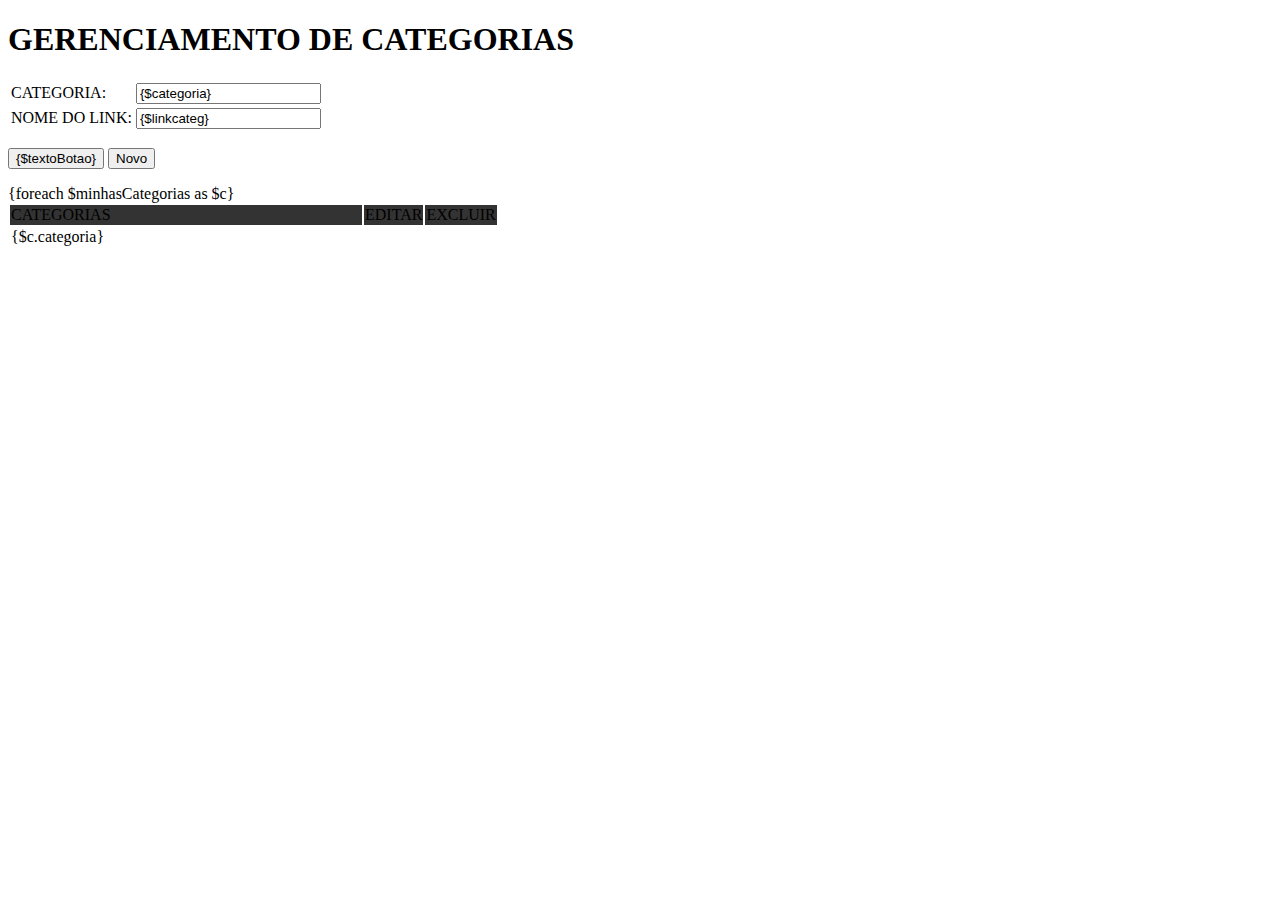
==== php/cad-categorias.html @ 15f95db4 "creating project with previous structure" ====
<!DOCTYPE html>
<html lang="en">
<head>
  <meta charset="UTF-8">
  <meta http-equiv="X-UA-Compatible" content="IE=edge">
  <meta name="viewport" content="width=device-width, initial-scale=1.0">
    <link rel="stylesheet" href="/tomdosom/css/style.css">
  <link rel="stylesheet" href="css/cad-categorias.css">
  <script>
    function verificar() {
      if(confirm("Deseja excluir esta categoria?")) {
        return true
      } else {
        return false;
      }
    }
  </script>
  <title>Document</title>
</head>
<body>
  
  <div id="base" class="arqfundo">
  
    <div id="formcadastro">
      <h1 class="tituloh1">GERENCIAMENTO DE CATEGORIAS</h1>

      <form name="form1" method="post" action="cad-categorias.php">
        <input type="hidden" name="idcat" value="{$idcat}">
        <table id="tabelaCat">
          <tr>
            <td><span class="titulodois">CATEGORIA:</span></td>
            <td><input type="text" name="categoria" class="entradaCat" required value="{$categoria}"></td>
          </tr>
          <tr>
            <td><span class="titulodois">NOME DO LINK:</span></td>
            <td><input type="text" name="linktcateg" class="entradaCat" required value="{$linkcateg}"></td>
          </tr>
        </table>
        <p id="areabt">
          <input type="submit" name="acao" class="botaoCat" value="{$textoBotao}">
          <input type="submit" name="acao" class="botaoCat" value="Novo">
        </p>
      </form>
      
      <div id="arealista">
        <table class="tabela_editar">
          <tr style="background: #333;">
            <td width="350px"><span class="tituloListaCat">CATEGORIAS</span></td>
            <td><span class="tituloListaCat">EDITAR</span></td>
            <td><span class="tituloListaCat">EXCLUIR</span></td>
          </tr>
          <!-- BLOCO CATEGORIAS -->
          {foreach $minhasCategorias as $c}
          <tr>
            <td>
              <span class="tituloResp">{$c.categoria}</span>
            </td>
            <td>
              <a href="cad-categorias.php?idcat={$c.idcat}&acao=editar"><img src="admin/inc/edit.png" alt=""></a>
            </td>
            <td>
              <a href="cad-categorias.php?idcat={$c.idcat}&acao=excluir" onclick="return verificar()"><img
                  src="admin/inc/delete.png" alt=""></a>
            </td>
          </tr>
      
          <!-- FIM DO BLOCO CATEGORIAS -->
        </table>
      </div>
    </div>
  </div>
  
</body>
</html>
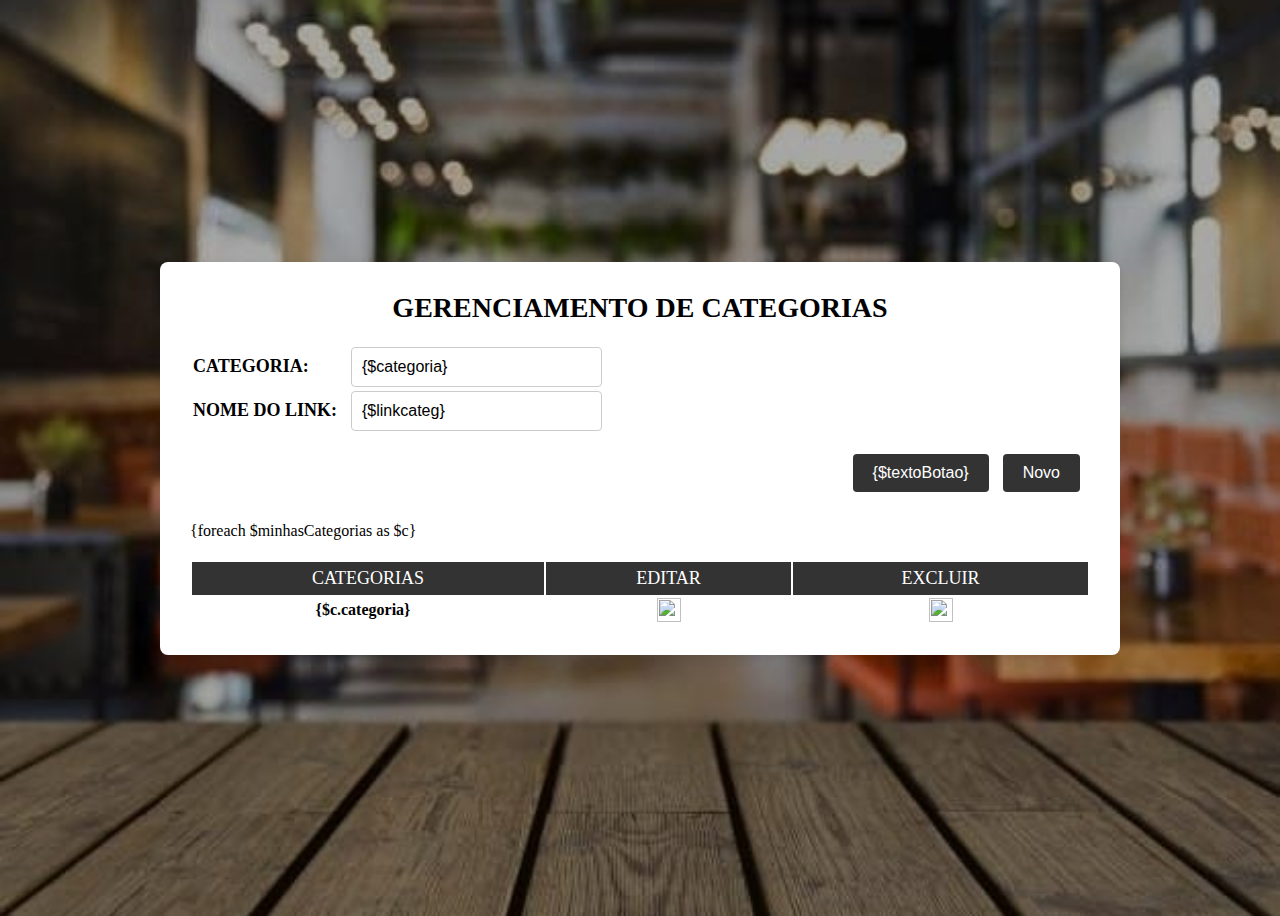
==== commit efea324b: "criando conexao com o banco de dados e criando do o cadastro de produtos" ====
--- a/php/cad-categorias.html
+++ b/php/cad-categorias.html
@@ -1,75 +1,99 @@
 <!DOCTYPE html>
 <html lang="en">
-<head>
-  <meta charset="UTF-8">
-  <meta http-equiv="X-UA-Compatible" content="IE=edge">
-  <meta name="viewport" content="width=device-width, initial-scale=1.0">
-    <link rel="stylesheet" href="/tomdosom/css/style.css">
-  <link rel="stylesheet" href="css/cad-categorias.css">
-  <script>
-    function verificar() {
-      if(confirm("Deseja excluir esta categoria?")) {
-        return true
-      } else {
-        return false;
+  <head>
+    <meta charset="UTF-8" />
+    <meta http-equiv="X-UA-Compatible" content="IE=edge" />
+    <meta name="viewport" content="width=device-width, initial-scale=1.0" />
+    <link rel="stylesheet" href="/Teki/css/style.css" />
+    <link rel="stylesheet" href="/css/cad-categorias.css" />
+    <script>
+      function verificar() {
+        if (confirm("Deseja excluir esta categoria?")) {
+          return true;
+        } else {
+          return false;
+        }
       }
-    }
-  </script>
-  <title>Document</title>
-</head>
-<body>
-  
-  <div id="base" class="arqfundo">
-  
-    <div id="formcadastro">
-      <h1 class="tituloh1">GERENCIAMENTO DE CATEGORIAS</h1>
+    </script>
+    <title>Document</title>
+  </head>
+  <body>
+    <div id="base" class="arqfundo">
+      <div id="formcadastro">
+        <h1 class="tituloh1">GERENCIAMENTO DE CATEGORIAS</h1>
 
-      <form name="form1" method="post" action="cad-categorias.php">
-        <input type="hidden" name="idcat" value="{$idcat}">
-        <table id="tabelaCat">
-          <tr>
-            <td><span class="titulodois">CATEGORIA:</span></td>
-            <td><input type="text" name="categoria" class="entradaCat" required value="{$categoria}"></td>
-          </tr>
-          <tr>
-            <td><span class="titulodois">NOME DO LINK:</span></td>
-            <td><input type="text" name="linktcateg" class="entradaCat" required value="{$linkcateg}"></td>
-          </tr>
-        </table>
-        <p id="areabt">
-          <input type="submit" name="acao" class="botaoCat" value="{$textoBotao}">
-          <input type="submit" name="acao" class="botaoCat" value="Novo">
-        </p>
-      </form>
-      
-      <div id="arealista">
-        <table class="tabela_editar">
-          <tr style="background: #333;">
-            <td width="350px"><span class="tituloListaCat">CATEGORIAS</span></td>
-            <td><span class="tituloListaCat">EDITAR</span></td>
-            <td><span class="tituloListaCat">EXCLUIR</span></td>
-          </tr>
-          <!-- BLOCO CATEGORIAS -->
-          {foreach $minhasCategorias as $c}
-          <tr>
-            <td>
-              <span class="tituloResp">{$c.categoria}</span>
-            </td>
-            <td>
-              <a href="cad-categorias.php?idcat={$c.idcat}&acao=editar"><img src="admin/inc/edit.png" alt=""></a>
-            </td>
-            <td>
-              <a href="cad-categorias.php?idcat={$c.idcat}&acao=excluir" onclick="return verificar()"><img
-                  src="admin/inc/delete.png" alt=""></a>
-            </td>
-          </tr>
-      
-          <!-- FIM DO BLOCO CATEGORIAS -->
-        </table>
+        <form name="form1" method="post" action="cad-categorias.php">
+          <input type="hidden" name="idcat" value="{$idcat}" />
+          <table id="tabelaCat">
+            <tr>
+              <td><span class="titulodois">CATEGORIA:</span></td>
+              <td>
+                <input
+                  type="text"
+                  name="categoria"
+                  class="entradaCat"
+                  required
+                  value="{$categoria}"
+                />
+              </td>
+            </tr>
+            <tr>
+              <td><span class="titulodois">NOME DO LINK:</span></td>
+              <td>
+                <input
+                  type="text"
+                  name="linktcateg"
+                  class="entradaCat"
+                  required
+                  value="{$linkcateg}"
+                />
+              </td>
+            </tr>
+          </table>
+          <p id="areabt">
+            <input
+              type="submit"
+              name="acao"
+              class="botaoCat"
+              value="{$textoBotao}"
+            />
+            <input type="submit" name="acao" class="botaoCat" value="Novo" />
+          </p>
+        </form>
+
+        <div id="arealista">
+          <table class="tabela_editar">
+            <tr style="background: #333">
+              <td width="350px">
+                <span class="tituloListaCat">CATEGORIAS</span>
+              </td>
+              <td><span class="tituloListaCat">EDITAR</span></td>
+              <td><span class="tituloListaCat">EXCLUIR</span></td>
+            </tr>
+            <!-- BLOCO CATEGORIAS -->
+            {foreach $minhasCategorias as $c}
+            <tr>
+              <td>
+                <span class="tituloResp">{$c.categoria}</span>
+              </td>
+              <td>
+                <a href="cad-categorias.php?idcat={$c.idcat}&acao=editar"
+                  ><img src="admin/inc/edit.png" alt=""
+                /></a>
+              </td>
+              <td>
+                <a
+                  href="cad-categorias.php?idcat={$c.idcat}&acao=excluir"
+                  onclick="return verificar()"
+                  ><img src="admin/inc/delete.png" alt=""
+                /></a>
+              </td>
+            </tr>
+
+            <!-- FIM DO BLOCO CATEGORIAS -->
+          </table>
+        </div>
       </div>
     </div>
-  </div>
-  
-</body>
+  </body>
 </html>
-
--- a/css/cad-categorias.css
+++ b/css/cad-categorias.css
@@ -0,0 +1,96 @@
+body {
+  background: url(../imgs/cad-categorias.jpeg) no-repeat;
+  background-size: cover;
+  background-position: center;
+}
+
+#base {
+  display: flex;
+  justify-content: center;
+  align-items: center;
+  height: 100vh;
+}
+
+#formcadastro {
+  background-color: #fff;
+  box-shadow: 0px 2px 8px rgba(0, 0, 0, 0.1);
+  padding: 30px;
+  border-radius: 8px;
+  width: 100%;
+  max-width: 900px;
+}
+
+.tituloh1 {
+  font-size: 28px;
+  font-weight: bold;
+  margin-top: 0;
+  margin-bottom: 20px;
+  text-align: center;
+}
+
+.titulodois {
+  font-size: 18px;
+  font-weight: bold;
+  margin-right: 10px;
+  display: inline-block;
+}
+
+.entradaCat {
+  border: 1px solid #ccc;
+  padding: 10px;
+  border-radius: 4px;
+  font-size: 16px;
+  width: 100%;
+  max-width: 400px;
+}
+
+.botaoCat {
+  background-color: #333;
+  color: #fff;
+  padding: 10px 20px;
+  border: none;
+  border-radius: 4px;
+  font-size: 16px;
+  cursor: pointer;
+  margin-right: 10px;
+}
+
+#tabelaCat {
+  margin-bottom: 20px;
+}
+
+#areabt {
+  text-align: right;
+  margin-top: 20px;
+}
+
+.tituloListaCat {
+  font-size: 18px;
+  color: #fff;
+  display: block;
+  margin: 5px 0;
+}
+
+.tituloResp {
+  font-size: 16px;
+  font-weight: bold;
+  display: inline-block;
+  margin-right: 10px;
+}
+
+#arealista {
+  margin-top: 30px;
+}
+
+img {
+  width: 24px;
+  height: 24px;
+  vertical-align: middle;
+  cursor: pointer;
+}
+
+.tabela_editar {
+  width: 100%;
+  margin-top: 20px;
+  text-align: center;
+}